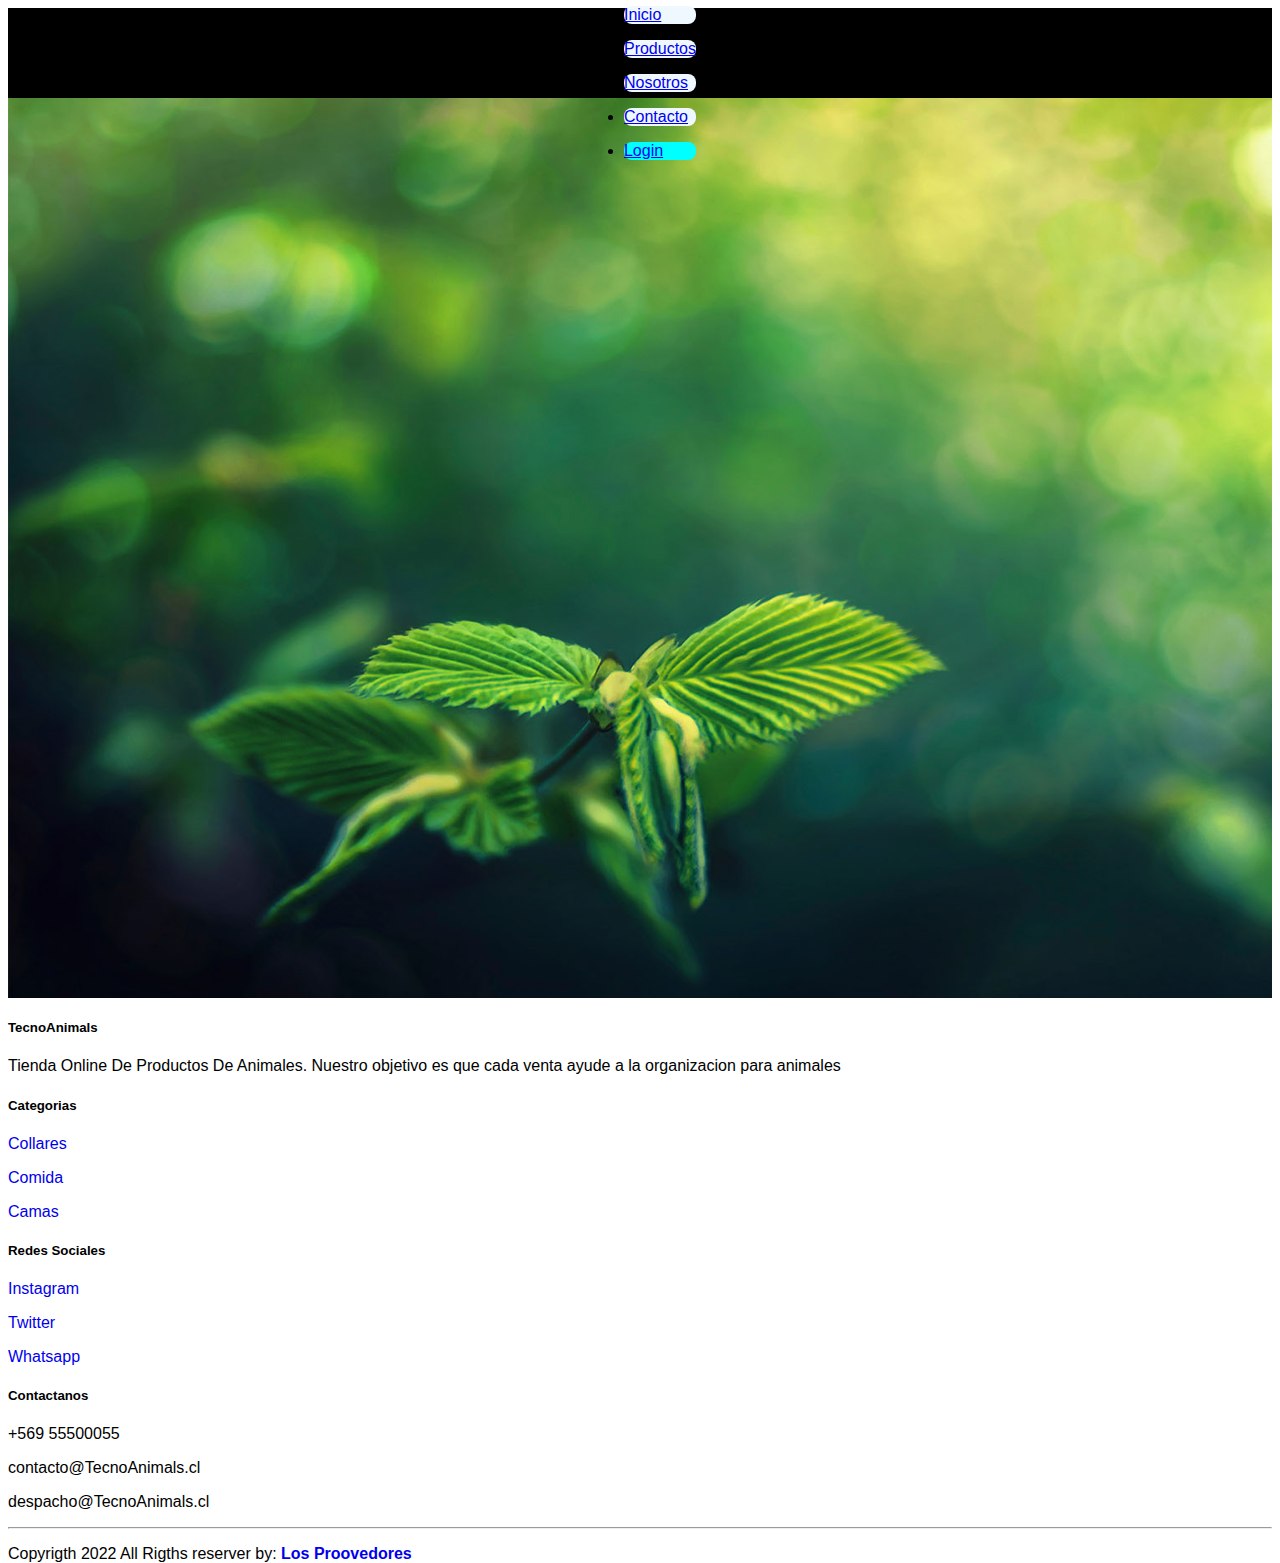
==== TecnoAnimals/HTML/Index.html @ fba70984 "Add files via upload" ====
<!DOCTYPE html>
<html lang="en">
  <head>
    <meta charset="UTF-8" />
    <meta http-equiv="X-UA-Compatible" content="IE=edge" />
    <meta name="viewport" content="width=device-width, initial-scale=1.0" />
    <link
      href="https://cdn.jsdelivr.net/npm/bootstrap@5.1.3/dist/css/bootstrap.min.css"
      rel="stylesheet"
      integrity="sha384-1BmE4kWBq78iYhFldvKuhfTAU6auU8tT94WrHftjDbrCEXSU1oBoqyl2QvZ6jIW3"
      crossorigin="anonymous"
    />
    <link rel="stylesheet" href="../Estilos/Index.css" />
    <title>Inicio</title>
  </head>
  <body>
    <nav class="navbar navbar-expand-sm navbar-dark bg-secondary cabeza">
      <div class="container-fluid">
        <a href="#" class="navbar-brand">
          <img src="../Recursos/logo.png" alt="" width="100" />
        </a>
        <button
          class="navbar-toggler"
          type="button"
          data-toggle="collapse"
          data-target="#navbarSupportedContent"
          aria-controls="navbarSupportedContent"
          aria-expanded="false"
          aria-label="Toogle navigation"
        >
          <span class="navbar-toggler-icon"></span>
        </button>
        <div class="collapse navbar-collapse" id="navbarSupportedContent">
          <ul class="navbar-nav">
            <li class="nav-item boton">
              <a href="#" class="nav-link text-black">Inicio</a>
            </li>
            <li class="nav-item boton">
              <a href="#" class="nav-link text-black">Productos</a>
            </li>
            <li class="nav-item boton">
              <a href="Nosotros.html" class="nav-link text-black">Nosotros</a>
            </li>
            <li class="nav-item boton">
              <a href="Contacto.html" class="nav-link text-black">Contacto</a>
            </li>
            <li class="nav-item login">
              <a href="Login.html" class="nav-link text-black">Login</a>
            </li>
          </ul>
        </div>
      </div>
    </nav>
    <section class="cuerpo"></section>

    <footer class="bg-dark text-white pt-5 pb-4">
      <div class="container text-center text-md-left">
        <div class="row text-center text-md-left">
          <div class="col-md-3 col-lg-3 col-xl-3 mx-auto mt-3">
            <h5 class="text-uppercase mb-4 font-weigth-bold text-warning">
              TecnoAnimals
            </h5>
            <p>
              Tienda Online De Productos De Animales. Nuestro objetivo es que
              cada venta ayude a la organizacion para animales
            </p>
          </div>
          <div class="col-md-2 col-lg-2 col-xl-2 mx-auto mt-3">
            <h5 class="text-uppercase mb-4 font-weigth-bold text-warning">
              Categorias
            </h5>
            <p>
              <a href="#" class="text-white" style="text-decoration: none"
                >Collares</a
              >
            </p>
            <p>
              <a href="#" class="text-white" style="text-decoration: none"
                >Comida</a
              >
            </p>
            <p>
              <a href="#" class="text-white" style="text-decoration: none"
                >Camas</a
              >
            </p>
          </div>
          <div class="col-md-3 col-lg-2 col-xl-2 mx-auto mt-3">
            <h5 class="text-uppercase mb-4 font-wigth-bold text-warning">
              Redes Sociales
            </h5>
            <p>
              <a href="#" class="text-white" style="text-decoration: none"
                >Instagram</a
              >
            </p>
            <p>
              <a href="#" class="text-white" style="text-decoration: none"
                >Twitter</a
              >
            </p>
            <p>
              <a href="#" class="text-white" style="text-decoration: none"
                >Whatsapp</a
              >
            </p>
          </div>
          <div class="col-md-4 col-lg-3 col-xl-3 mx-auto mt-3">
            <h5 class="text-uppercase mb-4 font-weigth-bold text-warning">
              Contactanos
            </h5>
            <p><i class="fas fa-home mr-3"></i>+569 55500055</p>
            <p><i class="bi bi-envelope"></i>contacto@TecnoAnimals.cl</p>
            <p><i class="fas fa-home mr-3"></i>despacho@TecnoAnimals.cl</p>
          </div>
        </div>
        <hr class="mb-4" />
        <div class="row align-item-center">
          <div class="col-md-7 col-lg-8">
            <p>
              Copyrigth 2022 All Rigths reserver by:
              <a href="#" class="text-white" style="text-decoration: none">
                <strong class="text-warning">Los Proovedores</strong>
              </a>
            </p>
          </div>
        </div>
      </div>
    </footer>
  </body>
</html>
---- TecnoAnimals/Estilos/Index.css ----
* {
    font-family: sans-serif;
}
html,body{
    height: 100%;

}
.cabeza {
    background-color: aliceblue;
    display: flex;
    justify-content: center;
    align-items: center;
    height: 10%;
    background-color: black;
    
}

.cabeza ul li{
    margin: 1rem;
    border: none;
    border-radius: 8px;
    cursor: pointer;
}

.cuerpo{
    height: 100%;
    background-image: url(../Recursos/FondoPagina.jpg);
    background-size: 100% 100%;
    background-repeat: no-repeat;
    background-size: cover;
}
.enlace{
    color:black
}
.enlace:hover{
    color: rgba(17, 0, 255, 0.897);
}
.boton{
    background-color: aliceblue;
    transition: .3s;
}
.boton:hover{
    background-color: chartreuse;
}

.login {
    background-color: aqua;
}
.login:hover{
    background-color: rgb(234, 255, 0);
}

.pie{
    
    height: 10%;
    background-color: black;
}
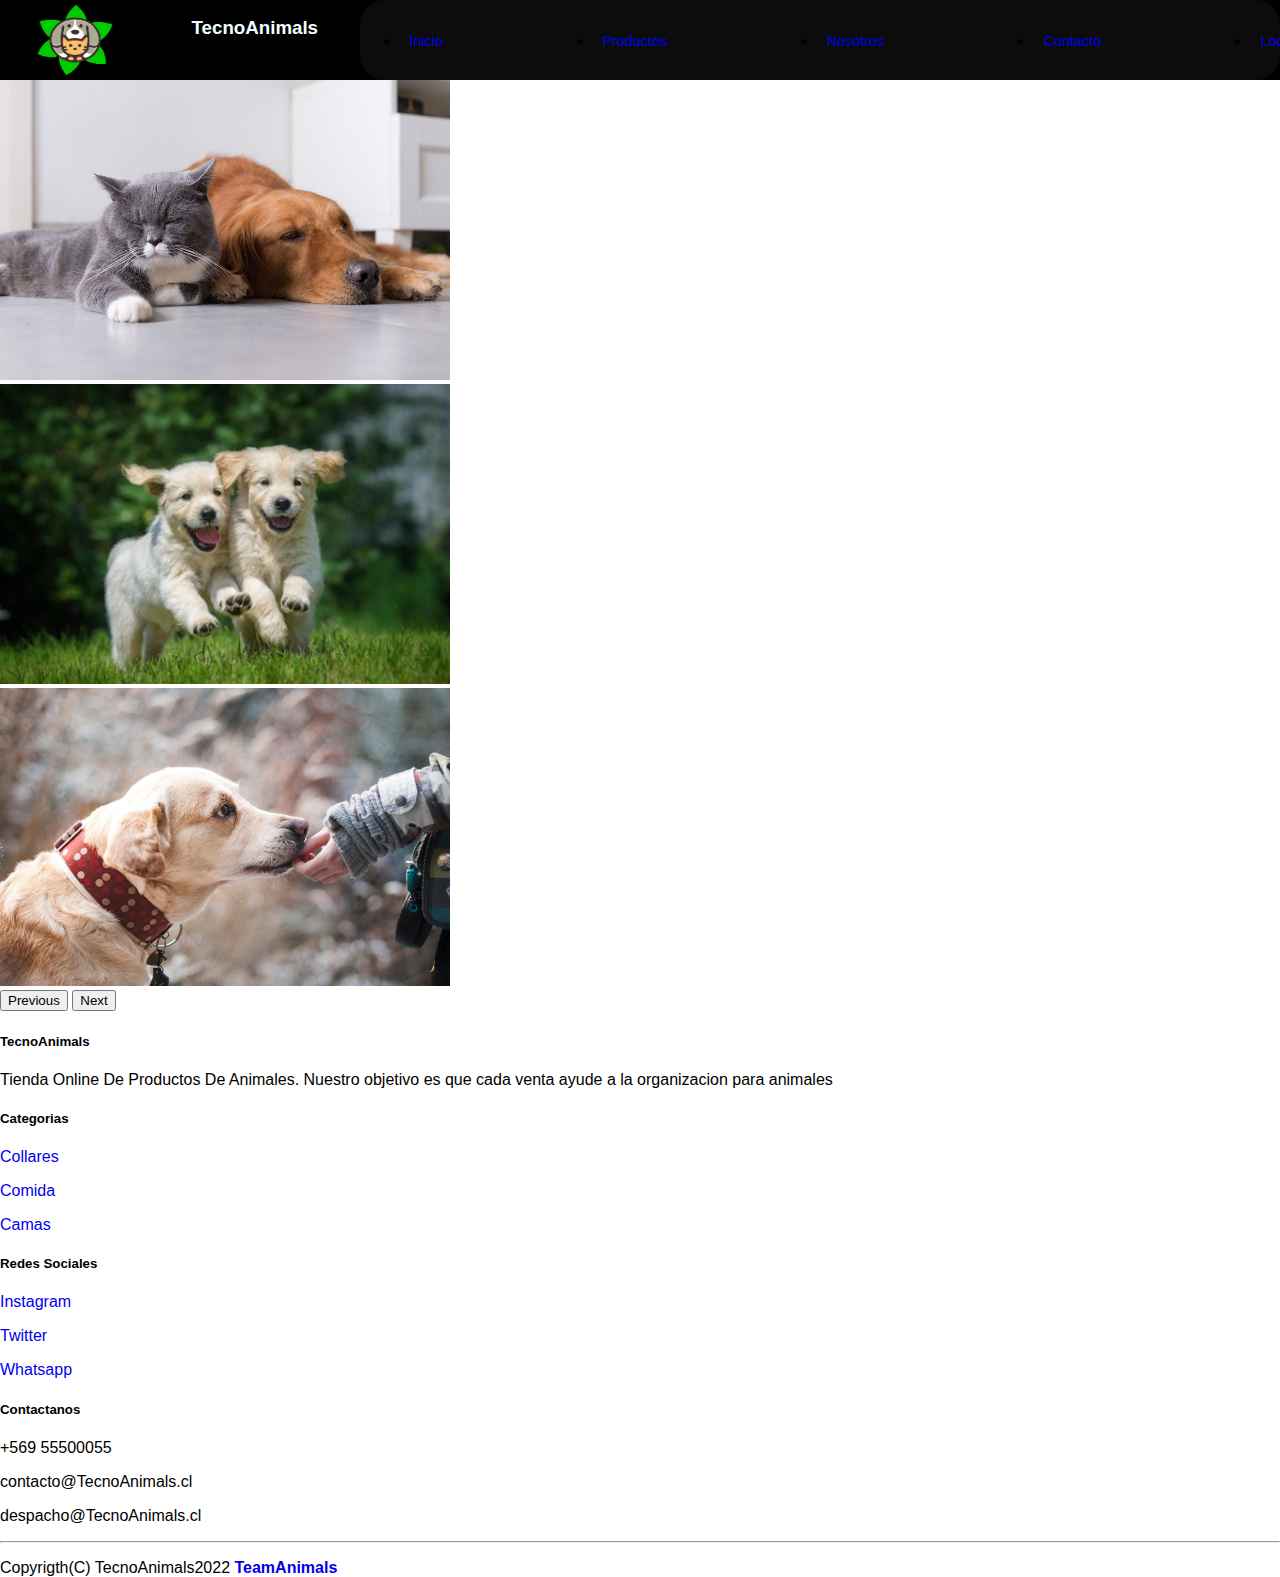
==== commit 2a73451f: "Add files via upload" ====
--- a/TecnoAnimals/HTML/Index.html
+++ b/TecnoAnimals/HTML/Index.html
@@ -11,48 +11,72 @@
       crossorigin="anonymous"
     />
     <link rel="stylesheet" href="../Estilos/Index.css" />
+    <link rel="icon" href="../Recursos/logo.png">
+    
+
     <title>Inicio</title>
   </head>
   <body>
-    <nav class="navbar navbar-expand-sm navbar-dark bg-secondary cabeza">
-      <div class="container-fluid">
-        <a href="#" class="navbar-brand">
-          <img src="../Recursos/logo.png" alt="" width="100" />
-        </a>
-        <button
-          class="navbar-toggler"
-          type="button"
-          data-toggle="collapse"
-          data-target="#navbarSupportedContent"
-          aria-controls="navbarSupportedContent"
-          aria-expanded="false"
-          aria-label="Toogle navigation"
-        >
-          <span class="navbar-toggler-icon"></span>
+    <link
+    rel="stylesheet"
+    href="https://pro.fontawesome.com/releases/v5.10.0/css/all.css"
+    integrity="sha384-AYmEC3Yw5cVb3ZcuHtOA93w35dYTsvhLPVnYs9eStHfGJvOvKxVfELGroGkvsg+p"
+    crossorigin="anonymous"
+  />
+<header class="header">
+    <img class="logo" src="../Recursos/logo.png" alt="">
+    <h3 class="h3">TecnoAnimals</h3>
+    <span class="btn_nabvar" id="btn_nabvar">
+        <i class="fas fa-bars" id="icon"></i>
+    </span>
+    <nav class="nabvar" id="nabvar">
+      <ul class="list_nabvar  ">
+        <li class="item_nabvar text-light ">
+          <a class="link_nabvar text-light" href="Index.html"><i class="fas fa-home"></i> Inicio</a> 
+        </li>
+        <li class="item_nabvar text-light ">
+          <a class="link_nabvar text-light" href="Productos.html"><i class="fas fa-cart-arrow-down"></i> Productos</a>
+        </li>
+        <li class="item_nabvar text-light ">
+          <a class="link_nabvar text-light" href="Nosotros.html"><i class="fas fa-images"></i> Nosotros</a>
+        </li>
+        <li class="item_nabvar text-light">
+          <a class="link_nabvar text-light " href="Contacto.html"><i class="fas fa-address-card"></i>Contacto</a>
+        </li>
+        <li class="item_nabvar text-light">
+          <a class="link_nabvar text-light" href="Login.html"><i class="fas fa-id-card-alt"></i> Login</a>
+        </li>
+        
+      </ul>
+    </nav>
+</header>
+    <section class="carrusel">
+      <div id="carouselExampleFade" class="carousel slide carousel-fade" data-bs-ride="carousel">
+        <div class="carousel-inner">
+          <div class="carousel-item active">
+            <img id="imgCarrusel" src="../Recursos/Mascota1.jpg" class="data-bs-slide w-100" alt="..." width="450"
+    >
+          </div>
+          <div class="carousel-item">
+            <img id="imgCarrusel" src="../Recursos/Mascota2.jpg" class="d-block w-100" alt="..." width="450"
+              >
+          </div>
+          <div class="carousel-item">
+            <img id="imgCarrusel" src="../Recursos/Mascota3.jpeg" class="d-block w-100" alt="..." width="450"
+              >
+          </div>
+        </div>
+        <button class="carousel-control-prev" type="button" data-bs-target="#carouselExampleFade" data-bs-slide="prev">
+          <span class="carousel-control-prev-icon" aria-hidden="true"></span>
+          <span class="visually-hidden">Previous</span>
         </button>
-        <div class="collapse navbar-collapse" id="navbarSupportedContent">
-          <ul class="navbar-nav">
-            <li class="nav-item boton">
-              <a href="#" class="nav-link text-black">Inicio</a>
-            </li>
-            <li class="nav-item boton">
-              <a href="#" class="nav-link text-black">Productos</a>
-            </li>
-            <li class="nav-item boton">
-              <a href="Nosotros.html" class="nav-link text-black">Nosotros</a>
-            </li>
-            <li class="nav-item boton">
-              <a href="Contacto.html" class="nav-link text-black">Contacto</a>
-            </li>
-            <li class="nav-item login">
-              <a href="Login.html" class="nav-link text-black">Login</a>
-            </li>
-          </ul>
-        </div>
+        <button class="carousel-control-next" type="button" data-bs-target="#carouselExampleFade" data-bs-slide="next">
+          <span class="carousel-control-next-icon" aria-hidden="true"></span>
+          <span class="visually-hidden">Next</span>
+        </button>
       </div>
-    </nav>
-    <section class="cuerpo"></section>
-
+    </section>
+<!-- Pie de Pagina -->
     <footer class="bg-dark text-white pt-5 pb-4">
       <div class="container text-center text-md-left">
         <div class="row text-center text-md-left">
@@ -118,14 +142,21 @@
         <div class="row align-item-center">
           <div class="col-md-7 col-lg-8">
             <p>
-              Copyrigth 2022 All Rigths reserver by:
+              Copyrigth(C) TecnoAnimals2022
               <a href="#" class="text-white" style="text-decoration: none">
-                <strong class="text-warning">Los Proovedores</strong>
+                <strong class="text-warning">TeamAnimals</strong>
               </a>
             </p>
           </div>
         </div>
       </div>
     </footer>
+    <script
+      src="https://cdn.jsdelivr.net/npm/bootstrap@5.1.3/dist/js/bootstrap.bundle.min.js"
+      integrity="sha384-ka7Sk0Gln4gmtz2MlQnikT1wXgYsOg+OMhuP+IlRH9sENBO0LRn5q+8nbTov4+1p"
+      crossorigin="anonymous"
+    ></script>
+    <script src="https://code.jquery.com/jquery-3.3.1.min.js"></script>
+    <script src="../Script/Script1.js"></script>
   </body>
 </html>
--- a/TecnoAnimals/Estilos/Index.css
+++ b/TecnoAnimals/Estilos/Index.css
@@ -1,10 +1,26 @@
 * {
     font-family: sans-serif;
 }
-html,body{
+
+html,
+body {
     height: 100%;
+    margin: 0;
 
 }
+
+a {
+    text-decoration: none;
+}
+.h3 {
+    background-color: rgb(0, 0, 0);
+    text-decoration-color: azure;
+    text-align: center;
+    color: azure;
+    margin: 17px;
+
+}
+
 .cabeza {
     background-color: aliceblue;
     display: flex;
@@ -12,46 +28,146 @@
     align-items: center;
     height: 10%;
     background-color: black;
-    
+
 }
 
-.cabeza ul li{
-    margin: 1rem;
-    border: none;
-    border-radius: 8px;
-    cursor: pointer;
-}
 
-.cuerpo{
+.cuerpo {
     height: 100%;
     background-image: url(../Recursos/FondoPagina.jpg);
     background-size: 100% 100%;
     background-repeat: no-repeat;
     background-size: cover;
 }
-.enlace{
-    color:black
+
+.enlace {
+    color: black
 }
-.enlace:hover{
+
+.enlace:hover {
     color: rgba(17, 0, 255, 0.897);
 }
-.boton{
+
+.boton {
     background-color: aliceblue;
     transition: .3s;
 }
-.boton:hover{
+
+.boton:hover {
     background-color: chartreuse;
 }
 
 .login {
     background-color: aqua;
 }
-.login:hover{
+
+.login:hover {
     background-color: rgb(234, 255, 0);
 }
 
-.pie{
-    
+.pie {
+
     height: 10%;
     background-color: black;
 }
+.carrusel {
+    background-size: 100% 100%;
+    background-repeat: no-repeat;
+    background-size: cover
+
+}
+
+@import url("https://fonts.googleapis.com/css2?family=Nunito:wght@200;700&family=Poppins:wght@600&family=Roboto:wght@400;500&family=Yanone+Kaffeesatz:wght@200;300;400&display=swap");
+
+
+:root {
+    --color-fondo: rgba(14, 219, 202, 0.825);
+}
+
+
+.header {
+    width: 100%;
+    display: flex;
+    justify-content: space-between;
+    flex-wrap: wrap;
+    background-color: rgb(0, 0, 0);
+    border: none;
+    cursor: pointer;
+}
+
+.logo {
+    height: 70px;
+    width: 140px;
+    padding: .3em;
+}
+
+.btn_nabvar {
+    display: none;
+    font-size: 1.3em;
+    padding-right: 2em;
+    cursor: pointer;
+}
+
+.btn_nabvar .fas {
+    height: 100%;
+    width: 100%;
+    display: grid;
+    place-items: center;
+}
+
+.nabvar {
+    width: 70%;
+    background-color: rgba(14, 14, 14, 0.878);
+    border-radius: 1.5em;
+    padding-right: 1.5em;
+}
+
+.nabvar .list_nabvar {
+    display: flex;
+    justify-content: space-between;
+    align-items: center;
+    width: 100%;
+    height: 100%;
+    margin: 0;
+}
+
+.list_nabvar .link_nabvar {
+    font-size: 0.9em;
+}
+
+.list_nabvar .fas {
+    margin-right: 0.5em;
+    font-size: 1.3em;
+}
+
+@media (max-width: 810px) {
+    .btn_nabvar {
+        display: block;
+    }
+
+    .nabvar {
+        width: 100%;
+        height: 0;
+        overflow: hidden;
+        transition: 0.5s;
+        padding: 0;
+    }
+
+    .nabvar .list_nabvar {
+        flex-direction: column;
+        height: 450px;
+        padding: 1em 0 1em;
+        cursor: pointer;
+    }
+
+    .nabvar .item_nabvar {
+        width: 150px;
+        transition: 0.5s;
+        text-align: start;
+    }
+}
+
+.change_height {
+    height: 450px;
+}
+
